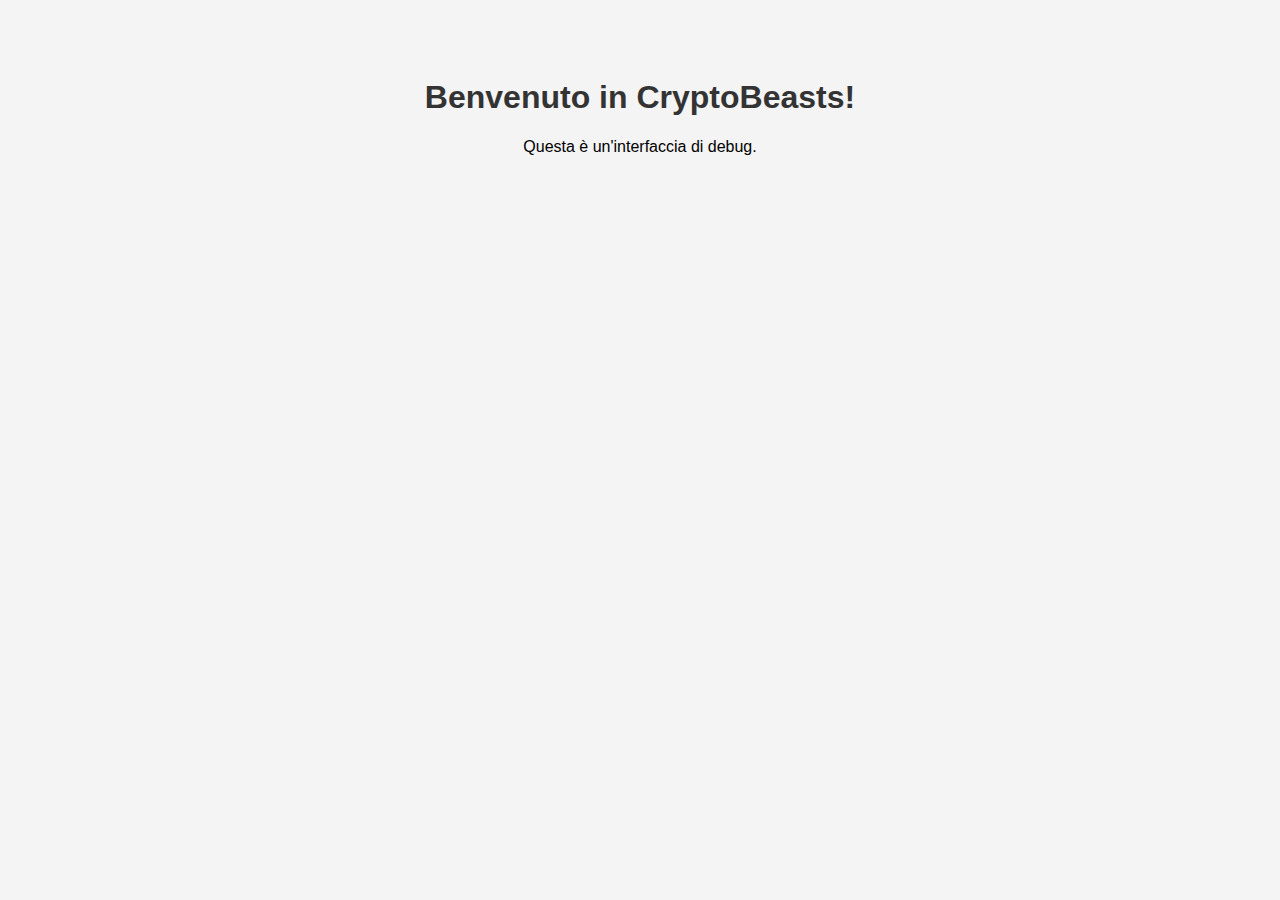
==== MAIN.HTML @ e5749b2d "Add files via upload" ====
<!DOCTYPE html>
<html lang="en">
<head>
    <meta charset="UTF-8">
    <meta name="viewport" content="width=device-width, initial-scale=1.0">
    <title>CryptoBeasts Interface</title>
    <style>
        body { 
            font-family: Arial, sans-serif; 
            text-align: center; 
            padding: 50px; 
            background-color: #f4f4f4; 
        }
        h1 { color: #333; }
    </style>
</head>
<body>
    <h1>Benvenuto in CryptoBeasts!</h1>
    <p>Questa è un'interfaccia di debug.</p>
</body>
</html>
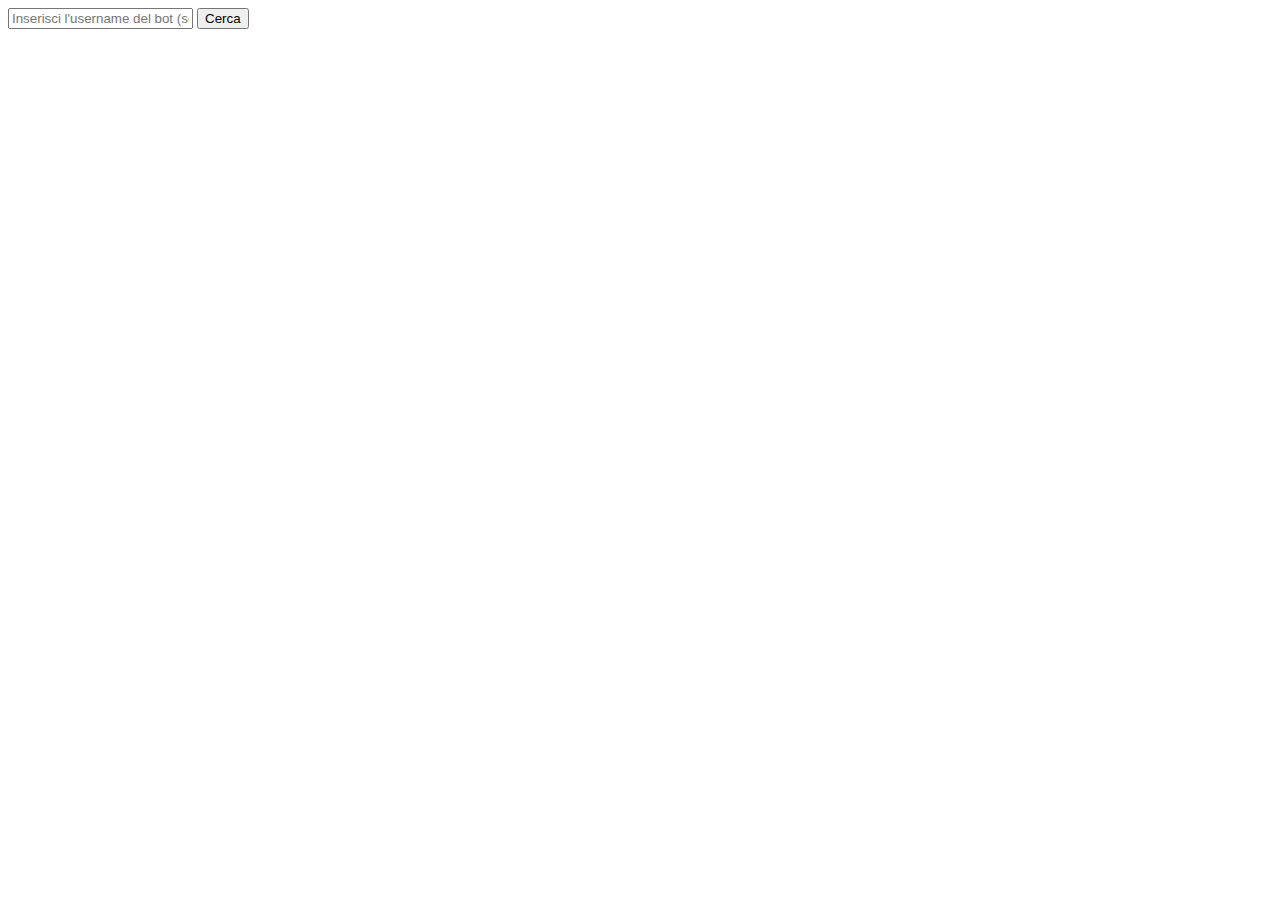
==== commit feedf933: "Update MAIN.HTML" ====
--- a/MAIN.HTML
+++ b/MAIN.HTML
@@ -3,19 +3,31 @@
 <head>
     <meta charset="UTF-8">
     <meta name="viewport" content="width=device-width, initial-scale=1.0">
-    <title>CryptoBeasts Interface</title>
-    <style>
-        body { 
-            font-family: Arial, sans-serif; 
-            text-align: center; 
-            padding: 50px; 
-            background-color: #f4f4f4; 
+    <title>Telegram Bot Search</title>
+    <script>
+        async function searchBot() {
+            const username = document.getElementById('username').value;
+            if (!username) {
+                alert('Per favore inserisci un username');
+                return;
+            }
+
+            try {
+                const response = await fetch(`https://api.telegram.org/botYOUR_BOT_TOKEN/sendMessage?chat_id=YOUR_CHAT_ID&text=/search ${encodeURIComponent(username)}`);
+                const result = await response.json();
+
+                // Mostra i risultati
+                document.getElementById('result').innerText = `Risultato della ricerca: ${result.message.text}`;
+            } catch (error) {
+                console.error('Errore:', error);
+                document.getElementById('result').innerText = 'Si è verificato un errore';
+            }
         }
-        h1 { color: #333; }
-    </style>
+    </script>
 </head>
 <body>
-    <h1>Benvenuto in CryptoBeasts!</h1>
-    <p>Questa è un'interfaccia di debug.</p>
+    <input type="text" id="username" placeholder="Inserisci l'username del bot (senza @)">
+    <button onclick="searchBot()">Cerca</button>
+    <div id="result"></div>
 </body>
 </html>
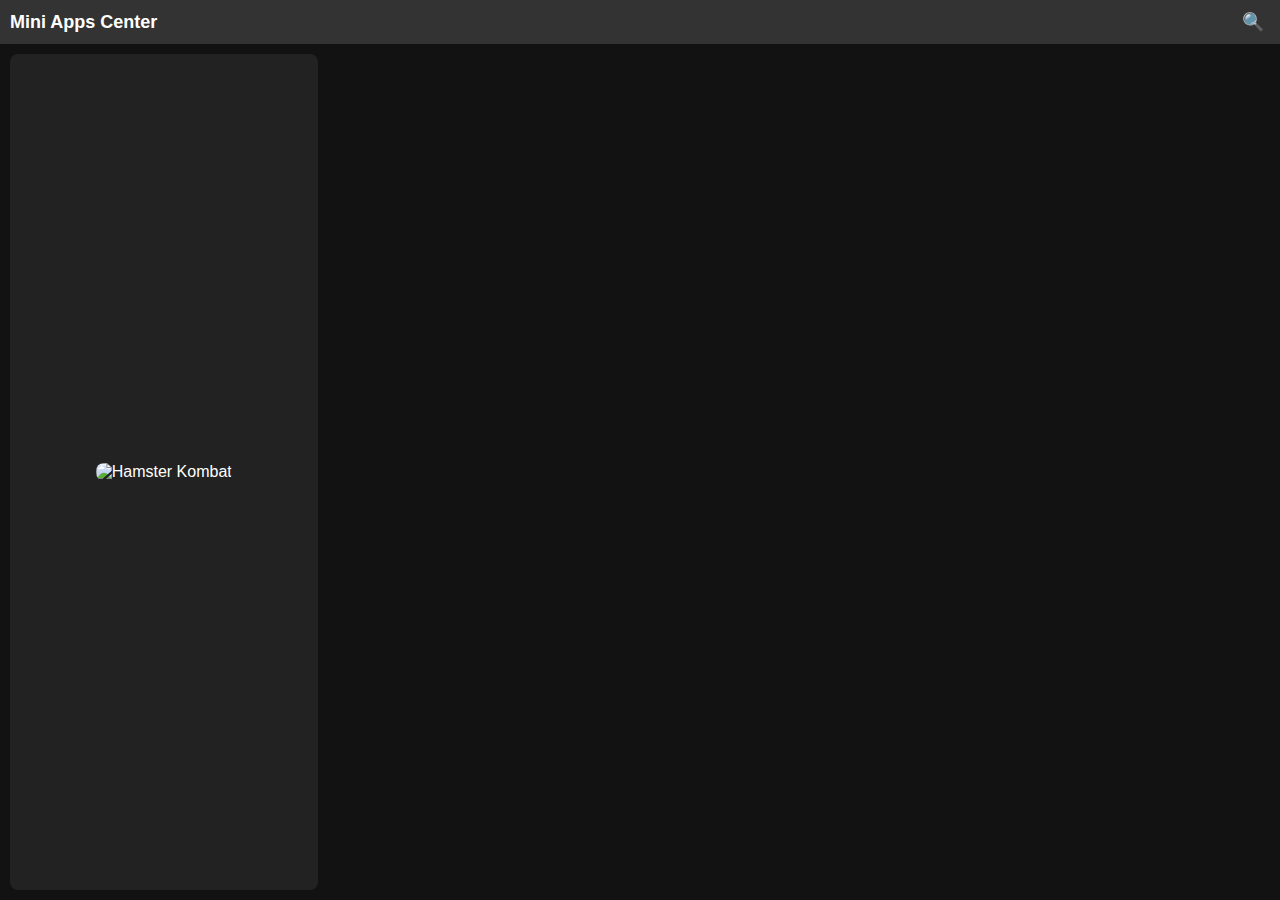
==== commit 17b75931: "Add files via upload" ====
--- a/MAIN.HTML
+++ b/MAIN.HTML
@@ -1,33 +1,41 @@
 <!DOCTYPE html>
-<html lang="en">
+<html lang="it">
 <head>
     <meta charset="UTF-8">
     <meta name="viewport" content="width=device-width, initial-scale=1.0">
-    <title>Telegram Bot Search</title>
-    <script>
-        async function searchBot() {
-            const username = document.getElementById('username').value;
-            if (!username) {
-                alert('Per favore inserisci un username');
-                return;
-            }
-
-            try {
-                const response = await fetch(`https://api.telegram.org/botYOUR_BOT_TOKEN/sendMessage?chat_id=YOUR_CHAT_ID&text=/search ${encodeURIComponent(username)}`);
-                const result = await response.json();
-
-                // Mostra i risultati
-                document.getElementById('result').innerText = `Risultato della ricerca: ${result.message.text}`;
-            } catch (error) {
-                console.error('Errore:', error);
-                document.getElementById('result').innerText = 'Si è verificato un errore';
-            }
-        }
-    </script>
+    <title>Mini Apps Center</title>
+    <link rel="stylesheet" href="CSS/STYLE.CSS">
 </head>
 <body>
-    <input type="text" id="username" placeholder="Inserisci l'username del bot (senza @)">
-    <button onclick="searchBot()">Cerca</button>
-    <div id="result"></div>
+    <div id="app">
+        <!-- Schermata principale -->
+        <div id="homepage" class="screen active">
+            <header>
+                <h1>Mini Apps Center</h1>
+                <button id="searchBtn">🔍</button>
+            </header>
+            <div class="app-grid">
+                <!-- Slot per le app -->
+                <div class="app-slot" data-url="https://t.me/hamster_kombat_bot">
+                    <img src="path-to-image/hamster_kombat.png" alt="Hamster Kombat">
+                </div>
+                <!-- Aggiungere altri slot simili -->
+            </div>
+        </div>
+
+        <!-- Schermata di ricerca -->
+        <div id="search" class="screen">
+            <header>
+                <button id="backBtn">←</button>
+                <input type="text" id="searchInput" placeholder="Start typing app name...">
+            </header>
+            <div id="searchResults">
+                <!-- Risultati della ricerca -->
+                <!-- Popolare dinamicamente via JavaScript -->
+            </div>
+        </div>
+    </div>
+
+    <script src="JS/MAIN.JS"></script>
 </body>
 </html>
--- a/CSS/STYLE.CSS
+++ b/CSS/STYLE.CSS
@@ -0,0 +1,90 @@
+body {
+    font-family: Arial, sans-serif;
+    margin: 0;
+    padding: 0;
+    background-color: #121212;
+    color: white;
+}
+
+#app {
+    width: 100%;
+    height: 100vh;
+    display: flex;
+    flex-direction: column;
+    overflow: hidden;
+}
+
+header {
+    display: flex;
+    justify-content: space-between;
+    align-items: center;
+    padding: 10px;
+    background-color: #333;
+}
+
+header h1 {
+    margin: 0;
+    font-size: 18px;
+}
+
+button {
+    background: none;
+    border: none;
+    color: white;
+    font-size: 18px;
+}
+
+.app-grid {
+    display: grid;
+    grid-template-columns: repeat(4, 1fr);
+    gap: 10px;
+    padding: 10px;
+    flex-grow: 1;
+}
+
+.app-slot {
+    background-color: #222;
+    border-radius: 8px;
+    display: flex;
+    justify-content: center;
+    align-items: center;
+    padding: 10px;
+}
+
+.app-slot img {
+    max-width: 100%;
+    max-height: 100%;
+    border-radius: 8px;
+}
+
+.screen {
+    display: none;
+    flex-direction: column;
+    height: 100%;
+}
+
+.screen.active {
+    display: flex;
+}
+
+#searchInput {
+    flex-grow: 1;
+    margin-left: 10px;
+    padding: 5px;
+    font-size: 16px;
+    border: 1px solid #555;
+    border-radius: 5px;
+}
+
+#searchResults {
+    padding: 10px;
+    overflow-y: auto;
+    flex-grow: 1;
+}
+
+#searchResults div {
+    padding: 10px;
+    background-color: #333;
+    margin-bottom: 10px;
+    border-radius: 5px;
+}
